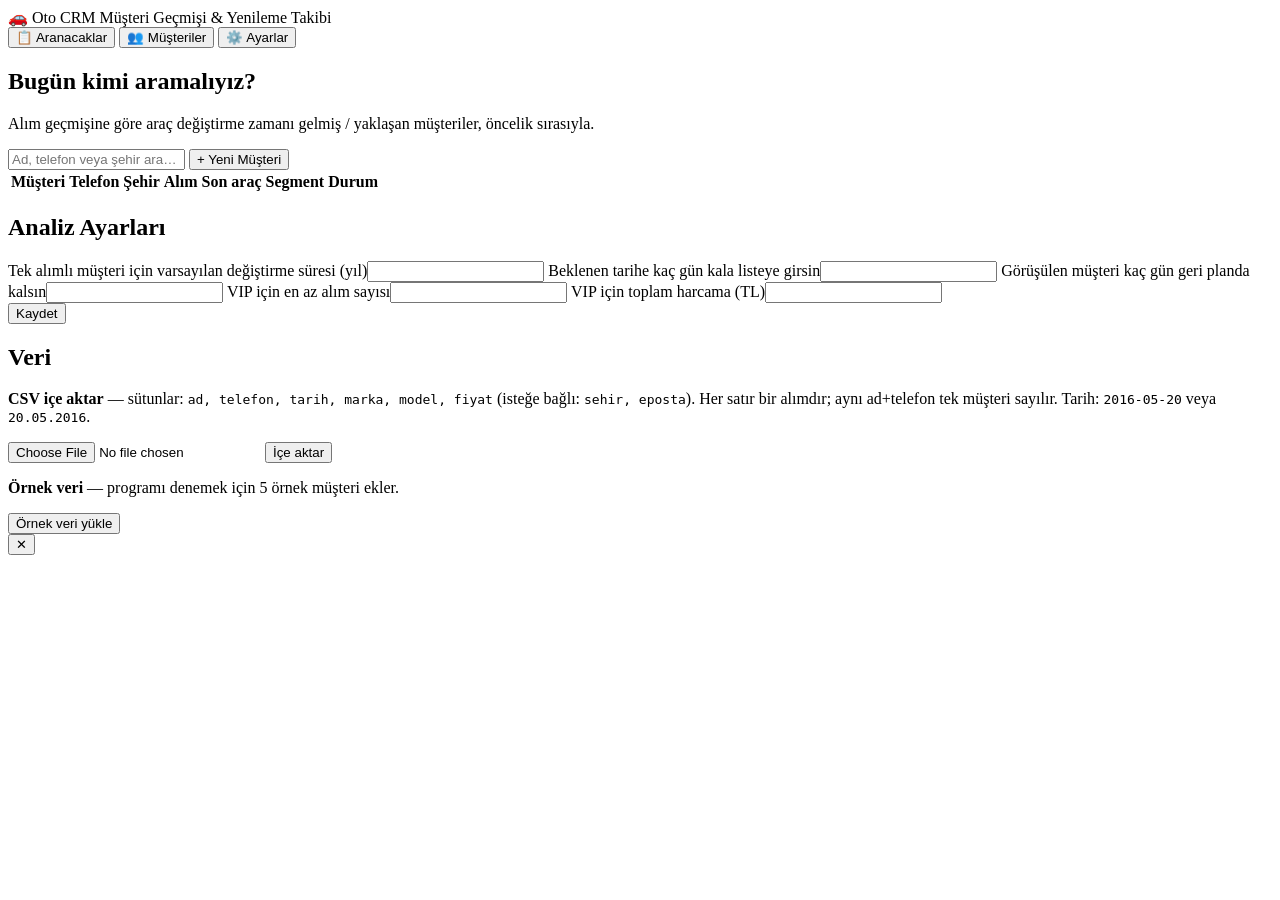
==== oto-crm/frontend/index.html @ f2f70daf "Add Oto CRM: local web app for car dealership customer history and renewal follow-up Tracks each cus" ====
<!doctype html>
<html lang="tr">
<head>
  <meta charset="utf-8">
  <meta name="viewport" content="width=device-width, initial-scale=1">
  <title>Oto CRM</title>
  <link rel="stylesheet" href="/static/style.css">
</head>
<body>
  <header>
    <div class="brand">🚗 Oto CRM <span>Müşteri Geçmişi &amp; Yenileme Takibi</span></div>
    <nav>
      <button data-tab="leads" class="active">📋 Aranacaklar</button>
      <button data-tab="customers">👥 Müşteriler</button>
      <button data-tab="settings">⚙️ Ayarlar</button>
    </nav>
  </header>

  <main>
    <!-- Aranacaklar (Lead) -->
    <section id="tab-leads" class="tab active">
      <div class="stats" id="stats"></div>
      <h2>Bugün kimi aramalıyız?</h2>
      <p class="muted">Alım geçmişine göre araç değiştirme zamanı gelmiş / yaklaşan müşteriler, öncelik sırasıyla.</p>
      <div id="leads" class="cards"></div>
    </section>

    <!-- Müşteriler -->
    <section id="tab-customers" class="tab">
      <div class="toolbar">
        <input id="search" placeholder="Ad, telefon veya şehir ara…">
        <button class="primary" id="btn-new">+ Yeni Müşteri</button>
      </div>
      <table class="list">
        <thead><tr><th>Müşteri</th><th>Telefon</th><th>Şehir</th><th>Alım</th><th>Son araç</th><th>Segment</th><th>Durum</th></tr></thead>
        <tbody id="customer-rows"></tbody>
      </table>
    </section>

    <!-- Ayarlar -->
    <section id="tab-settings" class="tab">
      <h2>Analiz Ayarları</h2>
      <form id="settings-form" class="grid2">
        <label>Tek alımlı müşteri için varsayılan değiştirme süresi (yıl)<input name="default_cycle_years" type="number" step="0.5" min="1"></label>
        <label>Beklenen tarihe kaç gün kala listeye girsin<input name="due_window_days" type="number" min="0"></label>
        <label>Görüşülen müşteri kaç gün geri planda kalsın<input name="cooldown_days" type="number" min="0"></label>
        <label>VIP için en az alım sayısı<input name="vip_purchase_count" type="number" min="1"></label>
        <label>VIP için toplam harcama (TL)<input name="vip_total_spend" type="number" min="0" step="10000"></label>
        <div><button class="primary">Kaydet</button></div>
      </form>

      <h2>Veri</h2>
      <div class="box">
        <p><b>CSV içe aktar</b> — sütunlar: <code>ad, telefon, tarih, marka, model, fiyat</code> (isteğe bağlı: <code>sehir, eposta</code>).
          Her satır bir alımdır; aynı ad+telefon tek müşteri sayılır. Tarih: <code>2016-05-20</code> veya <code>20.05.2016</code>.</p>
        <input type="file" id="csv" accept=".csv,text/csv"> <button id="btn-import">İçe aktar</button>
      </div>
      <div class="box">
        <p><b>Örnek veri</b> — programı denemek için 5 örnek müşteri ekler.</p>
        <button id="btn-demo">Örnek veri yükle</button>
      </div>
    </section>
  </main>

  <!-- Müşteri detay paneli -->
  <div id="drawer" class="drawer hidden">
    <div class="drawer-bg" data-close></div>
    <div class="drawer-panel">
      <button class="close" data-close>✕</button>
      <div id="drawer-body"></div>
    </div>
  </div>

  <!-- Müşteri formu -->
  <dialog id="customer-dialog">
    <form id="customer-form" method="dialog">
      <h3 id="customer-form-title">Yeni Müşteri</h3>
      <div class="grid2">
        <label>Ad Soyad *<input name="name" required></label>
        <label>Telefon<input name="phone"></label>
        <label>E-posta<input name="email" type="email"></label>
        <label>Şehir<input name="city"></label>
        <label class="full">Adres<input name="address"></label>
        <label>Doğum tarihi<input name="birth_date" type="date"></label>
        <label>Tercih ettiği iletişim<select name="preferred_channel" data-channels="optional"></select></label>
        <label class="full">Notlar<textarea name="notes" rows="2"></textarea></label>
      </div>
      <div class="actions">
        <button value="cancel" formnovalidate>Vazgeç</button>
        <button class="primary" value="save">Kaydet</button>
      </div>
    </form>
  </dialog>

  <div id="toast"></div>
  <script src="/static/app.js"></script>
</body>
</html>
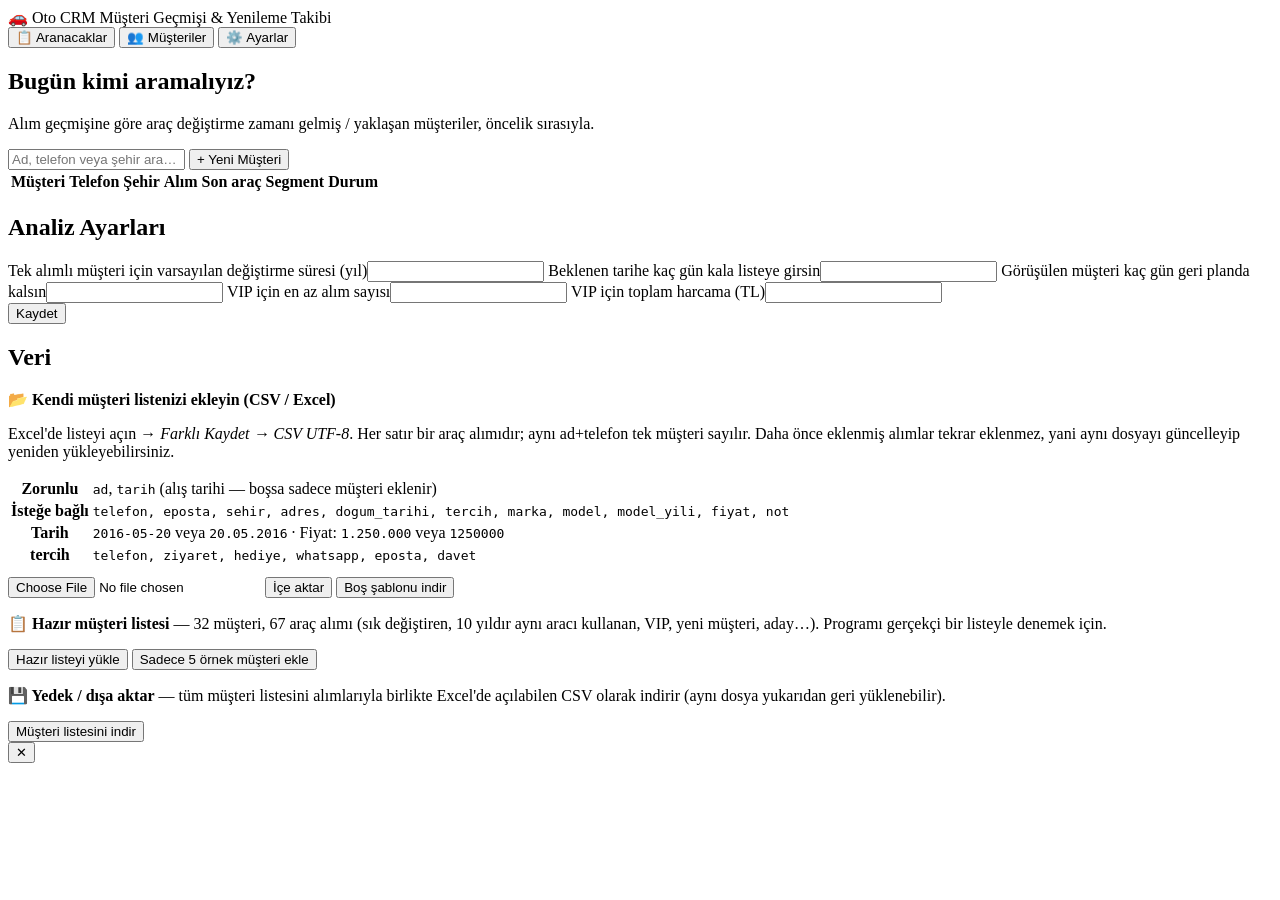
==== commit a05e40b4: "Oto CRM: ready-made customer list, richer CSV import and CSV export - ornek-veri/musteri-listesi.csv" ====
--- a/oto-crm/frontend/index.html
+++ b/oto-crm/frontend/index.html
@@ -51,13 +51,28 @@
 
       <h2>Veri</h2>
       <div class="box">
-        <p><b>CSV içe aktar</b> — sütunlar: <code>ad, telefon, tarih, marka, model, fiyat</code> (isteğe bağlı: <code>sehir, eposta</code>).
-          Her satır bir alımdır; aynı ad+telefon tek müşteri sayılır. Tarih: <code>2016-05-20</code> veya <code>20.05.2016</code>.</p>
-        <input type="file" id="csv" accept=".csv,text/csv"> <button id="btn-import">İçe aktar</button>
+        <p><b>📂 Kendi müşteri listenizi ekleyin (CSV / Excel)</b></p>
+        <p class="muted">Excel'de listeyi açın → <i>Farklı Kaydet → CSV UTF-8</i>. Her satır bir araç alımıdır; aynı ad+telefon tek müşteri sayılır.
+          Daha önce eklenmiş alımlar tekrar eklenmez, yani aynı dosyayı güncelleyip yeniden yükleyebilirsiniz.</p>
+        <table class="mini" style="margin-bottom:10px">
+          <tr><th>Zorunlu</th><td><code>ad</code>, <code>tarih</code> (alış tarihi — boşsa sadece müşteri eklenir)</td></tr>
+          <tr><th>İsteğe bağlı</th><td><code>telefon, eposta, sehir, adres, dogum_tarihi, tercih, marka, model, model_yili, fiyat, not</code></td></tr>
+          <tr><th>Tarih</th><td><code>2016-05-20</code> veya <code>20.05.2016</code> · Fiyat: <code>1.250.000</code> veya <code>1250000</code></td></tr>
+          <tr><th>tercih</th><td><code>telefon, ziyaret, hediye, whatsapp, eposta, davet</code></td></tr>
+        </table>
+        <input type="file" id="csv" accept=".csv,text/csv"> <button class="primary" id="btn-import">İçe aktar</button>
+        <a href="/static/sablon.csv" download="musteri-sablon.csv"><button type="button">Boş şablonu indir</button></a>
       </div>
       <div class="box">
-        <p><b>Örnek veri</b> — programı denemek için 5 örnek müşteri ekler.</p>
-        <button id="btn-demo">Örnek veri yükle</button>
+        <p><b>📋 Hazır müşteri listesi</b> — 32 müşteri, 67 araç alımı (sık değiştiren, 10 yıldır aynı aracı kullanan, VIP, yeni müşteri, aday…).
+          Programı gerçekçi bir listeyle denemek için.</p>
+        <button id="btn-sample">Hazır listeyi yükle</button>
+        <button id="btn-demo">Sadece 5 örnek müşteri ekle</button>
+      </div>
+      <div class="box">
+        <p><b>💾 Yedek / dışa aktar</b> — tüm müşteri listesini alımlarıyla birlikte Excel'de açılabilen CSV olarak indirir
+          (aynı dosya yukarıdan geri yüklenebilir).</p>
+        <a href="/api/export"><button type="button">Müşteri listesini indir</button></a>
       </div>
     </section>
   </main>
